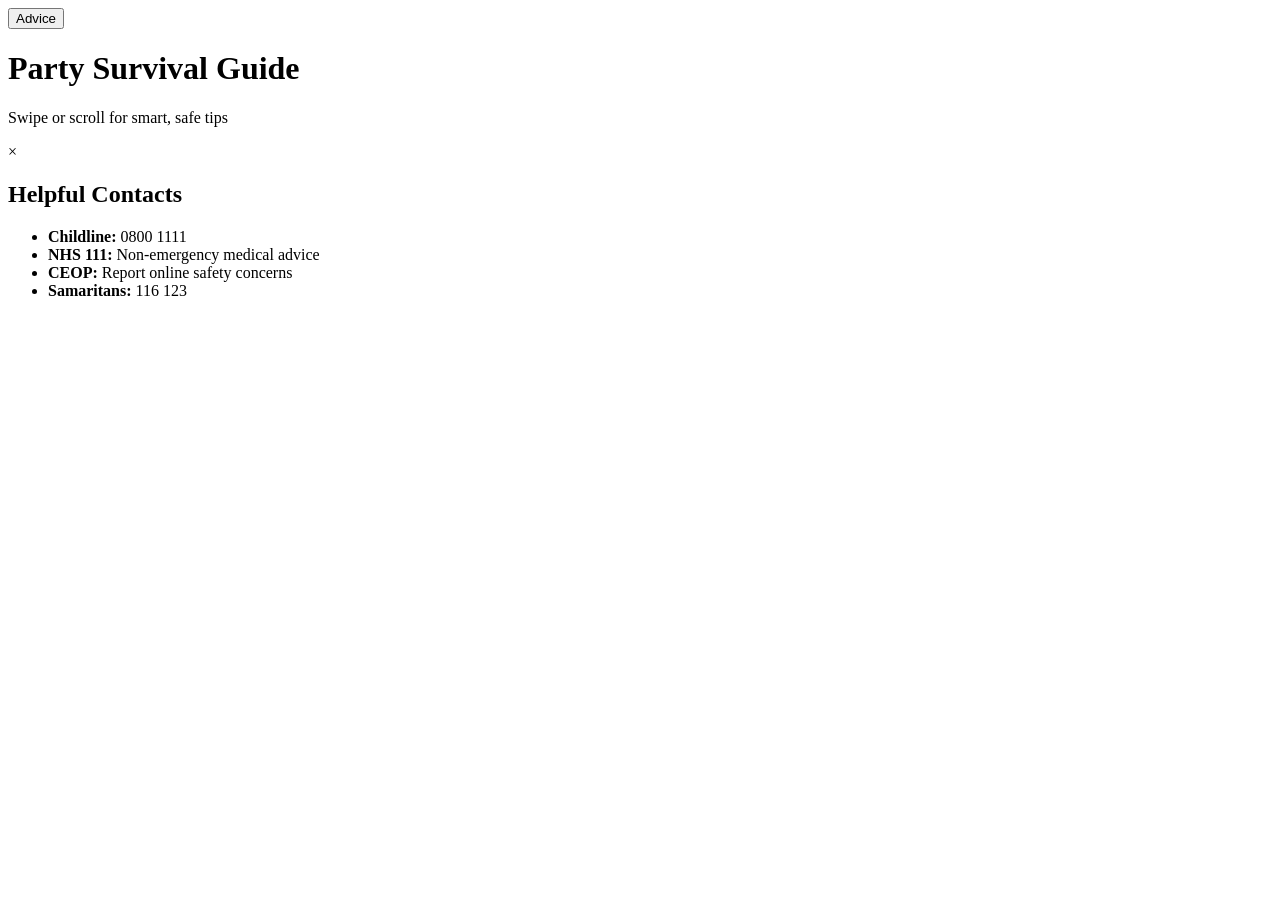
==== index.html @ 6d0b101f "Update index.html" ====
<!DOCTYPE html>
<html lang="en">
<head>
    <meta charset="UTF-8">
    <meta name="viewport" content="width=device-width, initial-scale=1.0">
    <title>Party Survival Guide</title>
    <link rel="stylesheet" href="style.css">
</head>
<body>

    <!-- Floating Advice Button -->
    <button id="adviceBtn" class="advice-button">Advice</button>

    <header class="hero">
        <h1 class="hero-title">Party Survival Guide</h1>
        <p class="hero-subtitle">Swipe or scroll for smart, safe tips</p>
    </header>

    <main id="tips-container"></main>

    <!-- Advice Modal -->
    <div id="adviceModal" class="modal">
        <div class="modal-content">
            <span id="closeAdvice" class="close">&times;</span>
            <h2>Helpful Contacts</h2>
            <ul>
                <li><strong>Childline:</strong> 0800 1111</li>
                <li><strong>NHS 111:</strong> Non‑emergency medical advice</li>
                <li><strong>CEOP:</strong> Report online safety concerns</li>
                <li><strong>Samaritans:</strong> 116 123</li>
            </ul>
        </div>
    </div>

    <script src="data.js"></script>
    <script src="app.js"></script>
</body>
</html>
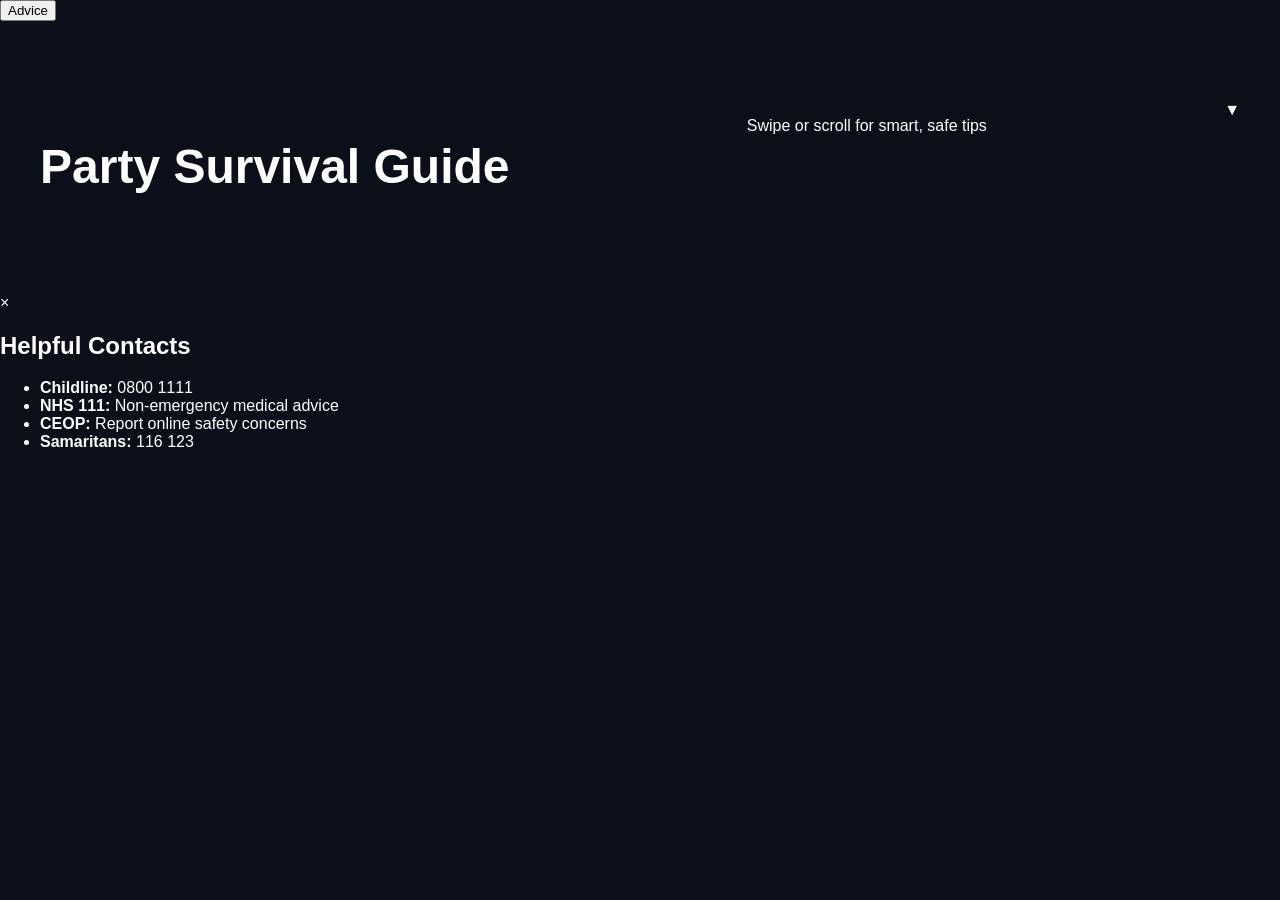
==== commit d77dd923: "Update index.html" ====
--- a/index.html
+++ b/index.html
@@ -11,11 +11,14 @@
     <!-- Floating Advice Button -->
     <button id="adviceBtn" class="advice-button">Advice</button>
 
-    <header class="hero">
+    <!-- Hero Section -->
+    <section class="hero">
         <h1 class="hero-title">Party Survival Guide</h1>
         <p class="hero-subtitle">Swipe or scroll for smart, safe tips</p>
-    </header>
+        <div class="scroll-indicator">▼</div>
+    </section>
 
+    <!-- Tips Container -->
     <main id="tips-container"></main>
 
     <!-- Advice Modal -->
--- a/style.css
+++ b/style.css
@@ -0,0 +1,141 @@
+body {
+  margin: 0;
+  font-family: 'Inter', sans-serif;
+  background: #0a0f1a;
+  color: white;
+}
+
+/* Top banner */
+.top-banner {
+  background: #1b2a3d;
+  color: #cfe9ff;
+  padding: 8px 0;
+  font-size: 0.8rem;
+  display: flex;
+  justify-content: space-around;
+  border-bottom: 1px solid rgba(255,255,255,0.1);
+}
+
+/* Navigation */
+.nav {
+  display: flex;
+  justify-content: space-between;
+  align-items: center;
+  padding: 22px 40px;
+  background: transparent;
+}
+
+.nav-left {
+  font-size: 1.2rem;
+  font-weight: 600;
+}
+
+.nav-links {
+  display: flex;
+  gap: 28px;
+}
+
+.nav-links a {
+  color: #cfe9ff;
+  text-decoration: none;
+  font-size: 0.95rem;
+}
+
+.nav-cta {
+  background: #4fc3ff;
+  color: #021019;
+  border: none;
+  padding: 10px 18px;
+  border-radius: 999px;
+  font-size: 0.95rem;
+  cursor: pointer;
+}
+
+/* Hero */
+.hero {
+  display: flex;
+  justify-content: space-between;
+  padding: 80px 40px;
+}
+
+.hero-left {
+  max-width: 600px;
+}
+
+.hero-title {
+  font-family: 'Clash Display', sans-serif;
+  font-size: 3rem;
+  line-height: 1.1;
+  margin-bottom: 20px;
+}
+
+.hero-topline {
+  color: #4fc3ff;
+  font-size: 1.2rem;
+  display: block;
+  margin-bottom: 10px;
+}
+
+.hero-line.cold {
+  color: #4fc3ff;
+  display: block;
+}
+
+.hero-line.fix {
+  color: white;
+  display: block;
+}
+
+.hero-desc {
+  color: #cfe9ff;
+  font-size: 1rem;
+  margin: 20px 0 30px;
+  max-width: 480px;
+}
+
+.hero-buttons {
+  display: flex;
+  gap: 16px;
+}
+
+.btn-primary {
+  background: #4fc3ff;
+  color: #021019;
+  border: none;
+  padding: 12px 22px;
+  border-radius: 999px;
+  font-size: 1rem;
+  cursor: pointer;
+}
+
+.btn-secondary {
+  background: transparent;
+  border: 1px solid #cfe9ff;
+  color: #cfe9ff;
+  padding: 12px 22px;
+  border-radius: 999px;
+  font-size: 1rem;
+  cursor: pointer;
+}
+
+/* Temperature card */
+.hero-temp-card {
+  background: #132030;
+  padding: 30px 40px;
+  border-radius: 16px;
+  text-align: right;
+  height: fit-content;
+}
+
+.temp-value {
+  font-size: 2.8rem;
+  font-weight: 700;
+  color: #4fc3ff;
+}
+
+.temp-label {
+  display: block;
+  margin-top: 6px;
+  font-size: 0.9rem;
+  color: #cfe9ff;
+}
